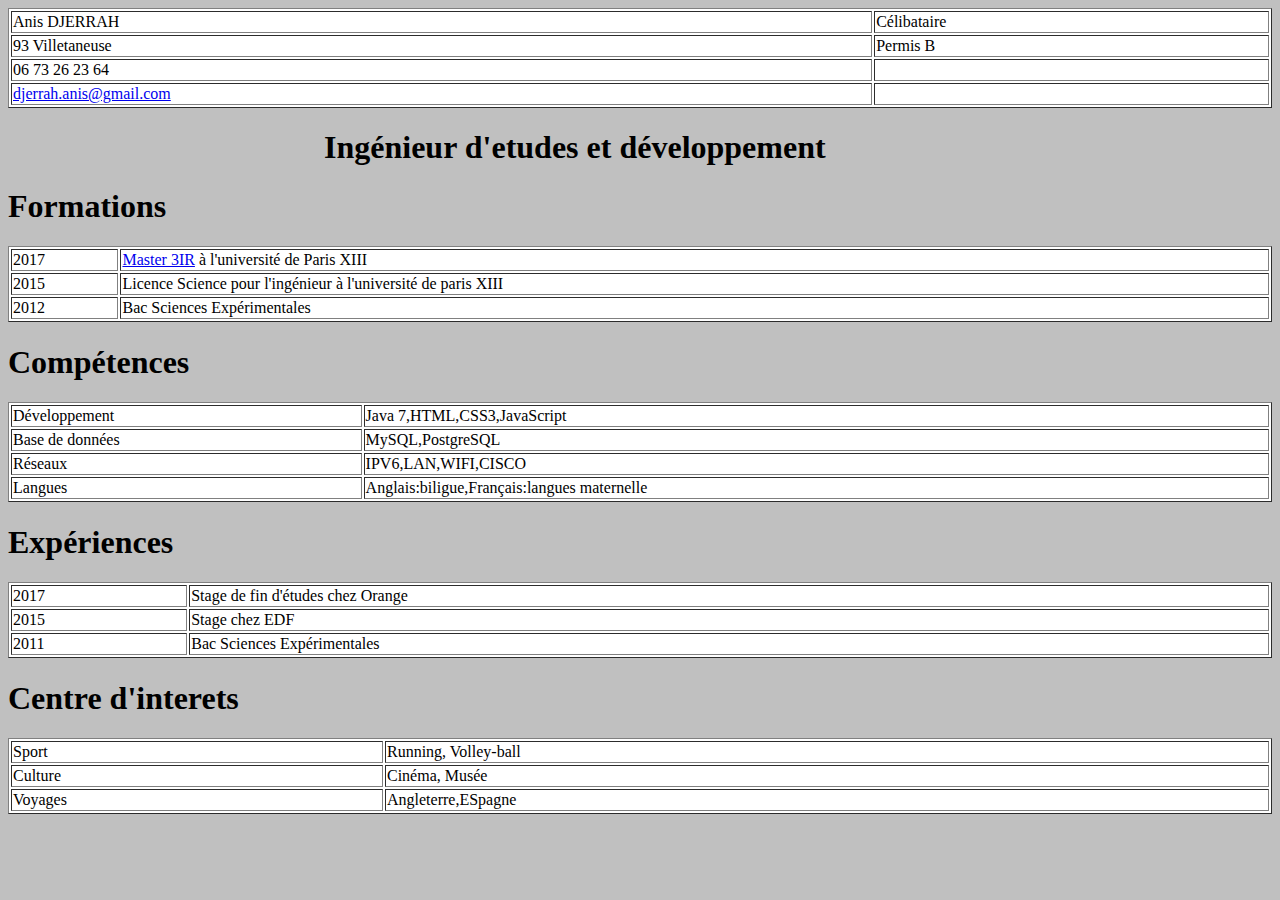
==== index.html @ 2233a1d3 "Add files via upload" ====
<!DOCTYPE <!DOCTYPE html>
<html lang="fr">
<head>
    <meta charset="UTF-8">
    <title>CV</title>
    <link rel="stylesheet" href="cv.css">
</head>
<body>
<table  border="1" width="100%">
    <tr>
        <td>Anis DJERRAH</td>
        <td>Célibataire</td>
    </tr>
    <tr>
        <td>93 Villetaneuse</td>
        <td>Permis B</td>
    </tr>
    <tr>
        <td>06 73 26 23 64</td>
        <td></td>
    </tr>
    <tr>
       <td><a href="djerrah.anis@gmail.com" >djerrah.anis@gmail.com</a></td>
        <td></td>
    </tr>
</table>
<h1 class="in">Ingénieur d'etudes et développement</h1>
<h1>Formations</h1>
<table border="1" width="100%">
    <tr>
        <td>2017</td>
        <td><a href="google.com">Master 3IR</a> à l'université de Paris XIII</td>
    </tr>  
    <tr>
        <td>2015</td>
        <td>Licence Science pour l'ingénieur à l'université de paris XIII</td>      
    </tr>  
    <tr>
        <td>2012</td>
        <td>Bac Sciences Expérimentales</td>
    </tr>
</table> 
<h1>Compétences</h1>
<table border="1" width="100%">
    <tr>
        <td>Développement</td>
        <td>Java 7,HTML,CSS3,JavaScript</td>
    </tr>
    <tr>
        <td>Base de données</td>
        <td>MySQL,PostgreSQL</td>
    </tr>
    <tr>
        <td>Réseaux</td>
        <td>IPV6,LAN,WIFI,CISCO</td>
    </tr>
    <tr>
        <td>Langues</td>
        <td>Anglais:biligue,Français:langues maternelle</td>
    </tr>
</table>
<h1>Expériences</h1>
<table border="1" width="100%">
    <tr>
        <td>2017</td>
        <td>Stage de fin d'études chez Orange </td>
    </tr>
    <tr>
        <td>2015</td>
        <td>Stage chez EDF</td>
    </tr>
    <tr>
        <td>2011</td>
        <td>Bac Sciences Expérimentales</td>
    </tr>
</table>
<h1>Centre d'interets</h1>
<table border="1" width="100%">
        <tr>
            <td>Sport</td>
            <td>Running, Volley-ball</td>
        </tr>
        <tr>
            <td>Culture</td>
            <td>Cinéma, Musée</td>
        </tr>
        <tr>
            <td>Voyages</td>
            <td>Angleterre,ESpagne</td>
        </tr>
    </table>
</body>
</html>
---- cv.css ----
body
{
background-color: silver;
}
table
{
    background-color: white;
}
a:hover
{
    color: rgb(250, 192, 1);
}
.in
{
    
margin-left: 25%;
}
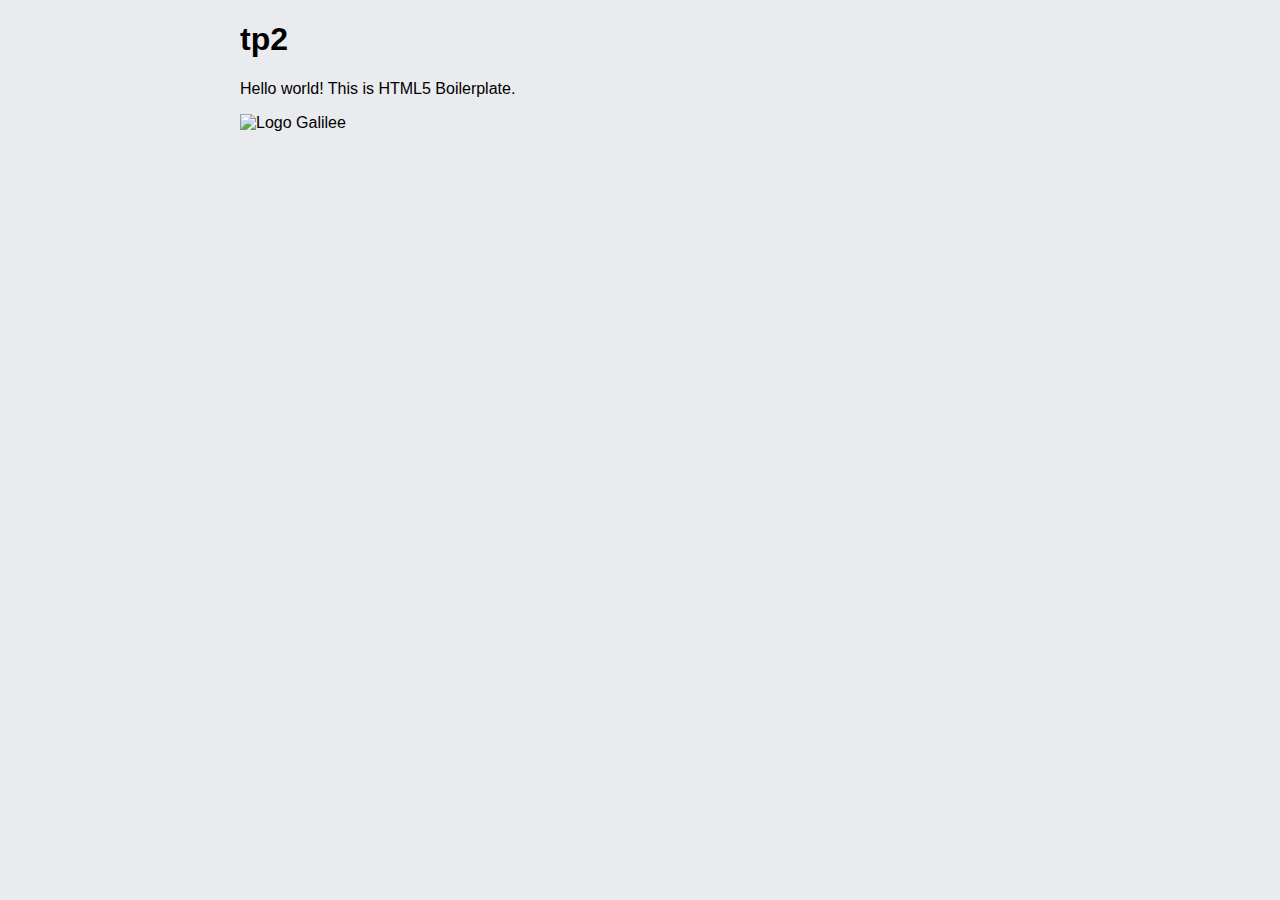
==== commit 7afa2db8: "Rename tp2/index.html to index.html" ====
--- a/index.html
+++ b/index.html
@@ -1,93 +1,33 @@
-<!DOCTYPE <!DOCTYPE html>
-<html lang="fr">
-<head>
-    <meta charset="UTF-8">
-    <title>CV</title>
-    <link rel="stylesheet" href="cv.css">
-</head>
-<body>
-<table  border="1" width="100%">
-    <tr>
-        <td>Anis DJERRAH</td>
-        <td>Célibataire</td>
-    </tr>
-    <tr>
-        <td>93 Villetaneuse</td>
-        <td>Permis B</td>
-    </tr>
-    <tr>
-        <td>06 73 26 23 64</td>
-        <td></td>
-    </tr>
-    <tr>
-       <td><a href="djerrah.anis@gmail.com" >djerrah.anis@gmail.com</a></td>
-        <td></td>
-    </tr>
-</table>
-<h1 class="in">Ingénieur d'etudes et développement</h1>
-<h1>Formations</h1>
-<table border="1" width="100%">
-    <tr>
-        <td>2017</td>
-        <td><a href="google.com">Master 3IR</a> à l'université de Paris XIII</td>
-    </tr>  
-    <tr>
-        <td>2015</td>
-        <td>Licence Science pour l'ingénieur à l'université de paris XIII</td>      
-    </tr>  
-    <tr>
-        <td>2012</td>
-        <td>Bac Sciences Expérimentales</td>
-    </tr>
-</table> 
-<h1>Compétences</h1>
-<table border="1" width="100%">
-    <tr>
-        <td>Développement</td>
-        <td>Java 7,HTML,CSS3,JavaScript</td>
-    </tr>
-    <tr>
-        <td>Base de données</td>
-        <td>MySQL,PostgreSQL</td>
-    </tr>
-    <tr>
-        <td>Réseaux</td>
-        <td>IPV6,LAN,WIFI,CISCO</td>
-    </tr>
-    <tr>
-        <td>Langues</td>
-        <td>Anglais:biligue,Français:langues maternelle</td>
-    </tr>
-</table>
-<h1>Expériences</h1>
-<table border="1" width="100%">
-    <tr>
-        <td>2017</td>
-        <td>Stage de fin d'études chez Orange </td>
-    </tr>
-    <tr>
-        <td>2015</td>
-        <td>Stage chez EDF</td>
-    </tr>
-    <tr>
-        <td>2011</td>
-        <td>Bac Sciences Expérimentales</td>
-    </tr>
-</table>
-<h1>Centre d'interets</h1>
-<table border="1" width="100%">
-        <tr>
-            <td>Sport</td>
-            <td>Running, Volley-ball</td>
-        </tr>
-        <tr>
-            <td>Culture</td>
-            <td>Cinéma, Musée</td>
-        </tr>
-        <tr>
-            <td>Voyages</td>
-            <td>Angleterre,ESpagne</td>
-        </tr>
-    </table>
-</body>
-</html>+<!doctype html>
+<html>
+    <head>
+        <meta charset="utf-8">
+        <meta http-equiv="x-ua-compatible" content="ie=edge">
+        <title>TP2</title>
+        <meta name="description" content="">
+        <meta name="viewport" content="width=device-width, initial-scale=1">
+
+        <link rel="apple-touch-icon" href="apple-touch-icon.png">
+        <!-- Place favicon.ico in the root directory -->
+
+        <style>
+          body{
+              background-color: #e9ebee;              
+              font-family: system, -apple-system, ".SFNSText-Regular", "San Francisco", "Roboto", "Segoe UI", "Helvetica Neue", "Lucida Grande", sans-serif;
+              font-size: 16px;
+              margin: 0 auto;
+              max-width: 800px;              
+          }
+        </style>
+        
+        <!-- Code à dé-commenter si besoin de fichier CSS ou JS -->
+        <!--<link rel="stylesheet" href="style.css">-->
+        <!--<script src="js/main.js"></script>-->
+    </head>
+    <body>        
+        <h1>tp2</h1>
+        <!-- Add your site or application content here -->
+        <p>Hello world! This is HTML5 Boilerplate.</p>
+        <img src="../galilee.png" alt="Logo Galilee"/>
+    </body>
+</html>
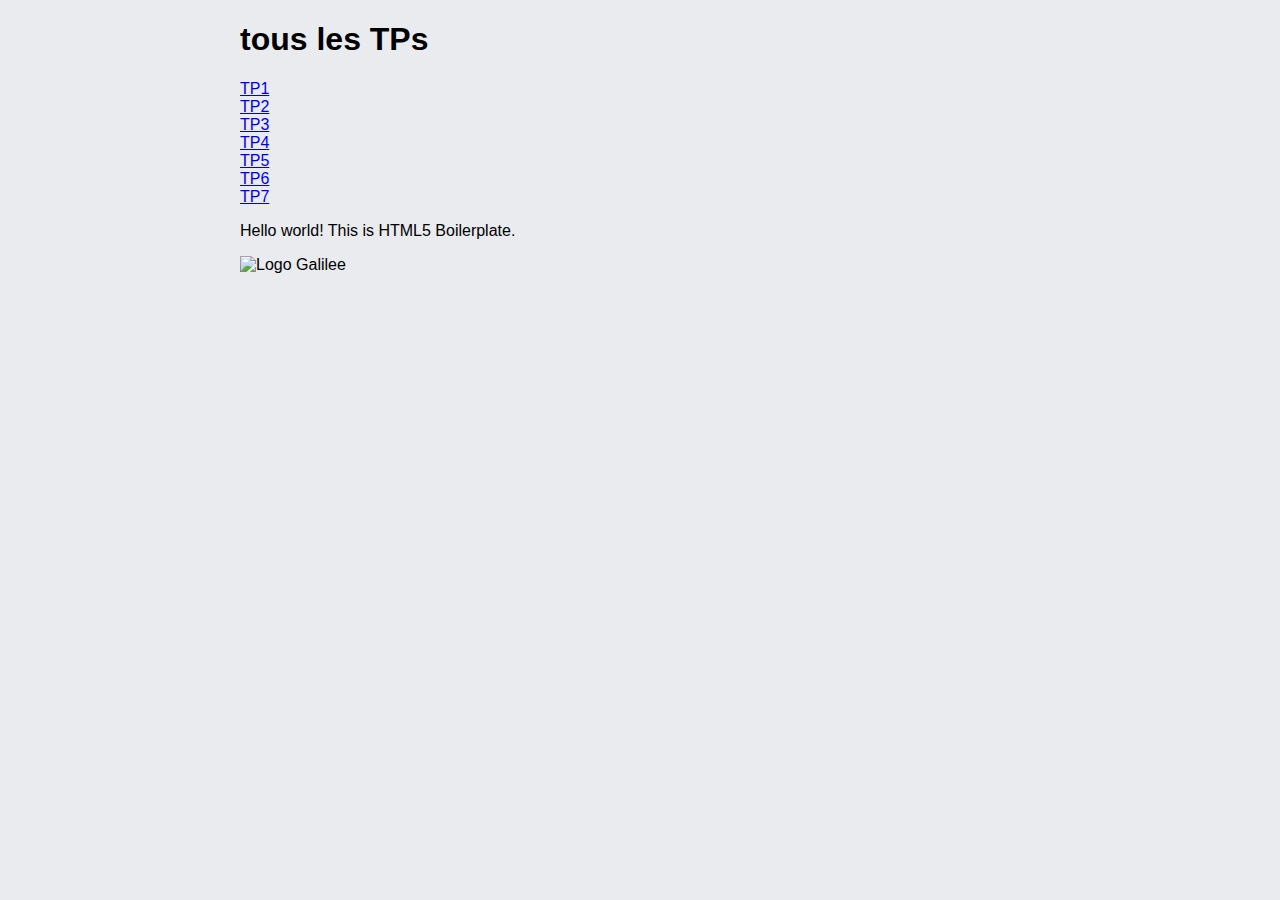
==== commit 9729ccf0: "Update index.html" ====
--- a/index.html
+++ b/index.html
@@ -3,7 +3,7 @@
     <head>
         <meta charset="utf-8">
         <meta http-equiv="x-ua-compatible" content="ie=edge">
-        <title>TP2</title>
+        <title>tp aw 2018</title>
         <meta name="description" content="">
         <meta name="viewport" content="width=device-width, initial-scale=1">
 
@@ -25,8 +25,15 @@
         <!--<script src="js/main.js"></script>-->
     </head>
     <body>        
-        <h1>tp2</h1>
+        <h1>tous les TPs</h1>
         <!-- Add your site or application content here -->
+        <a href="https://github.com/anis-djerrah/tpaw2018/tp1">TP1</a><br/>
+        <a href="https://github.com/anis-djerrah/tpaw2018/tp2">TP2</a><br/>
+        <a href="https://github.com/anis-djerrah/tpaw2018/tp3">TP3</a><br/>
+        <a href="https://github.com/anis-djerrah/tpaw2018/tp4">TP4</a><br/>
+        <a href="https://github.com/anis-djerrah/tpaw2018/tp5">TP5</a><br/>
+        <a href="https://github.com/anis-djerrah/tpaw2018/tp6">TP6</a><br/>
+        <a href="https://github.com/anis-djerrah/tpaw2018/tp7">TP7</a><br/>
         <p>Hello world! This is HTML5 Boilerplate.</p>
         <img src="../galilee.png" alt="Logo Galilee"/>
     </body>
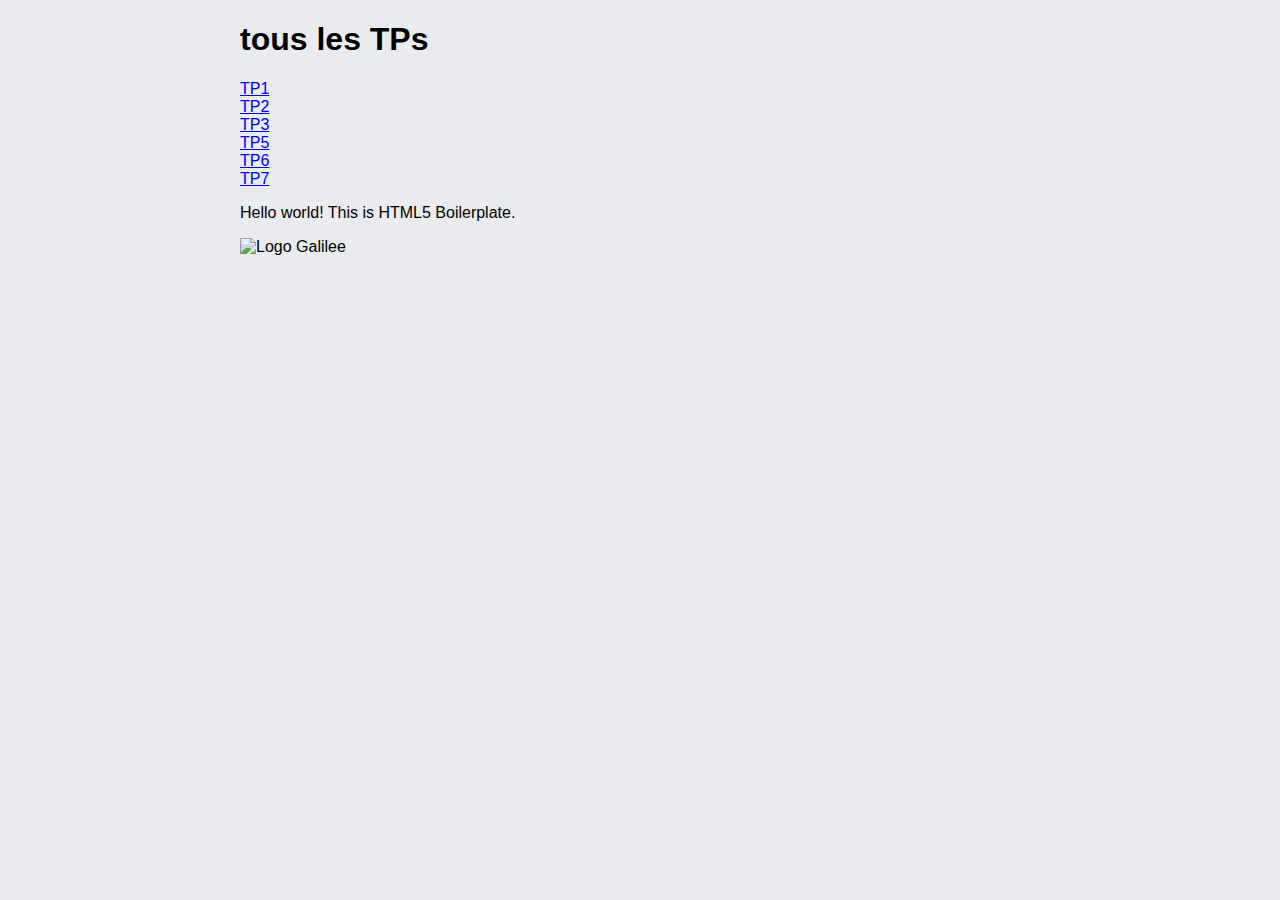
==== commit e2f8f24d: "Update index.html" ====
--- a/index.html
+++ b/index.html
@@ -27,13 +27,13 @@
     <body>        
         <h1>tous les TPs</h1>
         <!-- Add your site or application content here -->
-        <a href="https://github.com/anis-djerrah/tpaw2018/tp1">TP1</a><br/>
-        <a href="https://github.com/anis-djerrah/tpaw2018/tp2">TP2</a><br/>
-        <a href="https://github.com/anis-djerrah/tpaw2018/tp3">TP3</a><br/>
-        <a href="https://github.com/anis-djerrah/tpaw2018/tp4">TP4</a><br/>
-        <a href="https://github.com/anis-djerrah/tpaw2018/tp5">TP5</a><br/>
-        <a href="https://github.com/anis-djerrah/tpaw2018/tp6">TP6</a><br/>
-        <a href="https://github.com/anis-djerrah/tpaw2018/tp7">TP7</a><br/>
+        <a href="https://anis-djerrah.github.io/tpaw2018/tp1/">TP1</a><br/>        
+        <a href="https://anis-djerrah.github.io/tpaw2018/tp2/">TP2</a><br/>
+        <a href="https://anis-djerrah.github.io/tpaw2018/tp3/">TP3</a><br/>
+        <a href="https://anis-djerrah.github.io/tpaw2018/tp4/>TP4</a><br/>
+        <a href="https://anis-djerrah.github.io/tpaw2018/tp5/">TP5</a><br/>
+        <a href="https://anis-djerrah.github.io/tpaw2018/tp6/">TP6</a><br/>
+        <a href="https://anis-djerrah.github.io/tpaw2018/tp7/">TP7</a><br/>
         <p>Hello world! This is HTML5 Boilerplate.</p>
         <img src="../galilee.png" alt="Logo Galilee"/>
     </body>
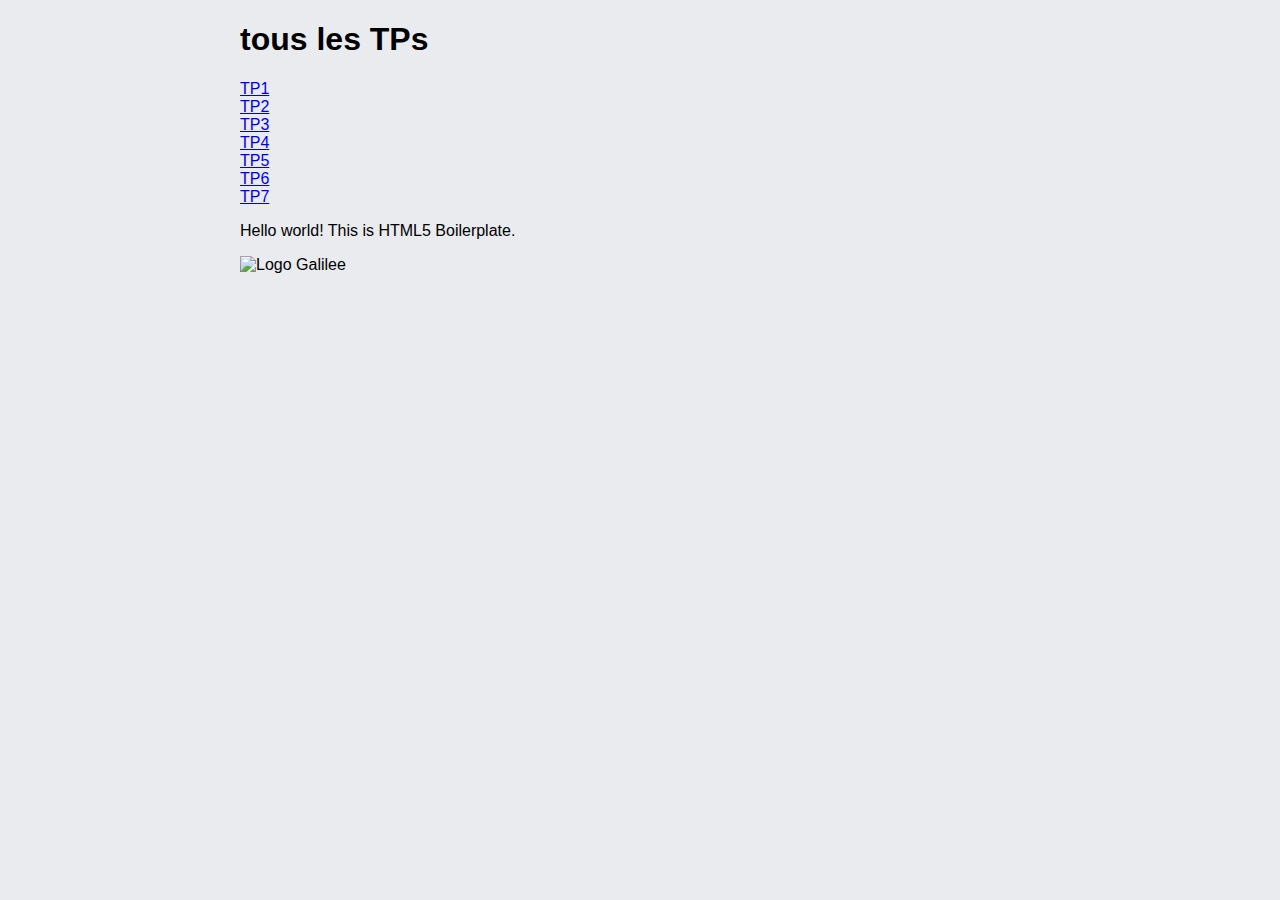
==== commit 4fd8a3ca: "Update index.html" ====
--- a/index.html
+++ b/index.html
@@ -30,7 +30,7 @@
         <a href="https://anis-djerrah.github.io/tpaw2018/tp1/">TP1</a><br/>        
         <a href="https://anis-djerrah.github.io/tpaw2018/tp2/">TP2</a><br/>
         <a href="https://anis-djerrah.github.io/tpaw2018/tp3/">TP3</a><br/>
-        <a href="https://anis-djerrah.github.io/tpaw2018/tp4/>TP4</a><br/>
+        <a href="https://anis-djerrah.github.io/tpaw2018/tp4/">TP4</a><br/>
         <a href="https://anis-djerrah.github.io/tpaw2018/tp5/">TP5</a><br/>
         <a href="https://anis-djerrah.github.io/tpaw2018/tp6/">TP6</a><br/>
         <a href="https://anis-djerrah.github.io/tpaw2018/tp7/">TP7</a><br/>
